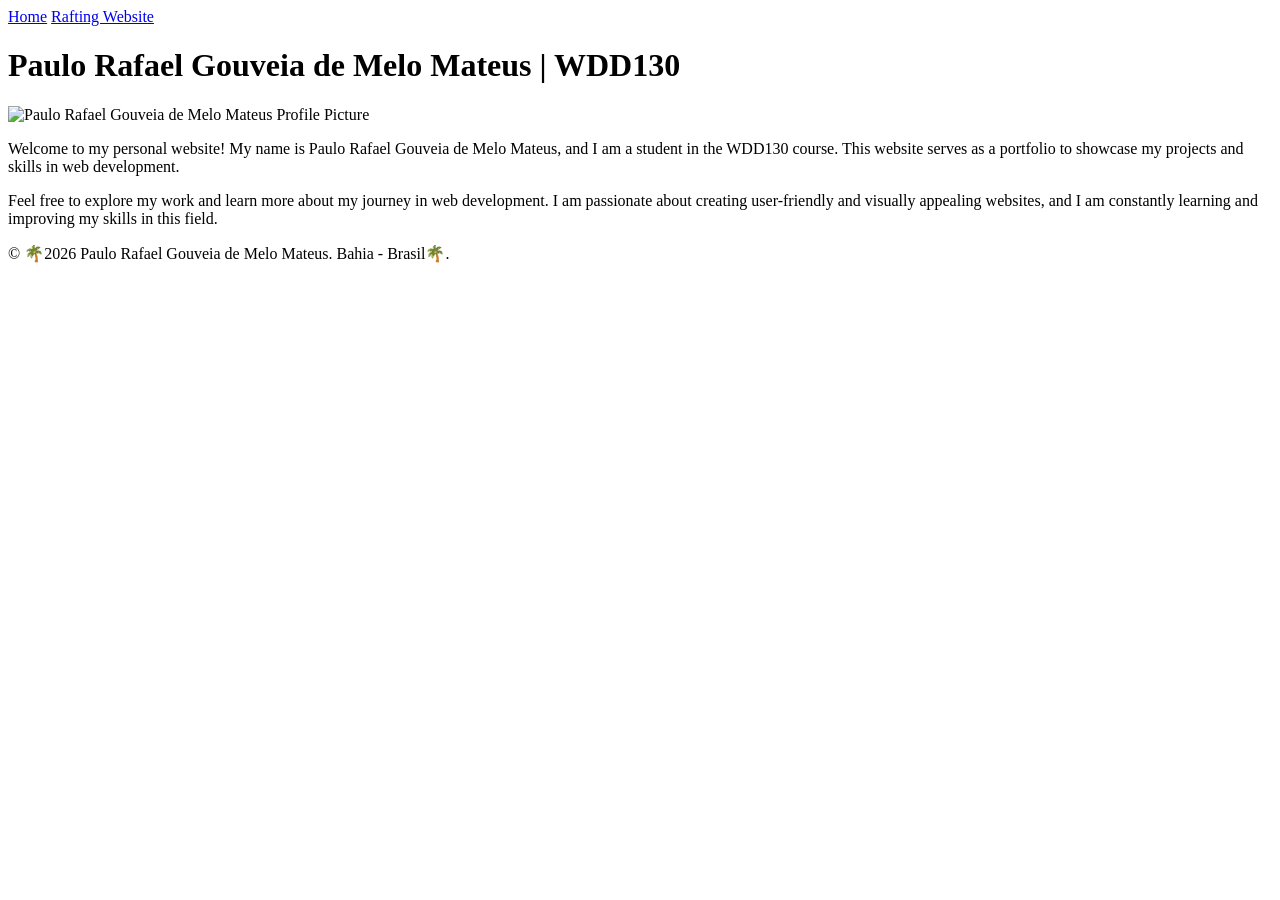
==== index.html @ e42f0f4e "Add index.html" ====
<!doctype html>
<html lang="en">
<head>
  <meta charset="utf-8">
  <meta name="viewport" content="width=device-width, initial-scale=1">
  <title>Paulo Rafael Gouveia de Melo Mateus | WDD130 </title>
  <link rel="stylesheet" href="styles.css">
</head>
<NAV>
    <a href="#">Home</a>
    <a href="#">Rafting Website</a>
</NAV>
<HEADER></HEADER>
<MAIN>
    <h1>Paulo Rafael Gouveia de Melo Mateus | WDD130</h1>
    <img src="Images/Profile.jpeg" alt="Paulo Rafael Gouveia de Melo Mateus Profile Picture" width="300">
    <p>Welcome to my personal website! My name is Paulo Rafael Gouveia de Melo Mateus, and I am a student in the WDD130 course. This website serves as a portfolio to showcase my projects and skills in web development.</p>
    <p>Feel free to explore my work and learn more about my journey in web development. I am passionate about creating user-friendly and visually appealing websites, and I am constantly learning and improving my skills in this field.</p>   
</MAIN>
<FOOTER>
    <p>&copy; 🌴2026 Paulo Rafael Gouveia de Melo Mateus. Bahia - Brasil🌴.</p>
</FOOTER>

<body>
  
</body>
</html>
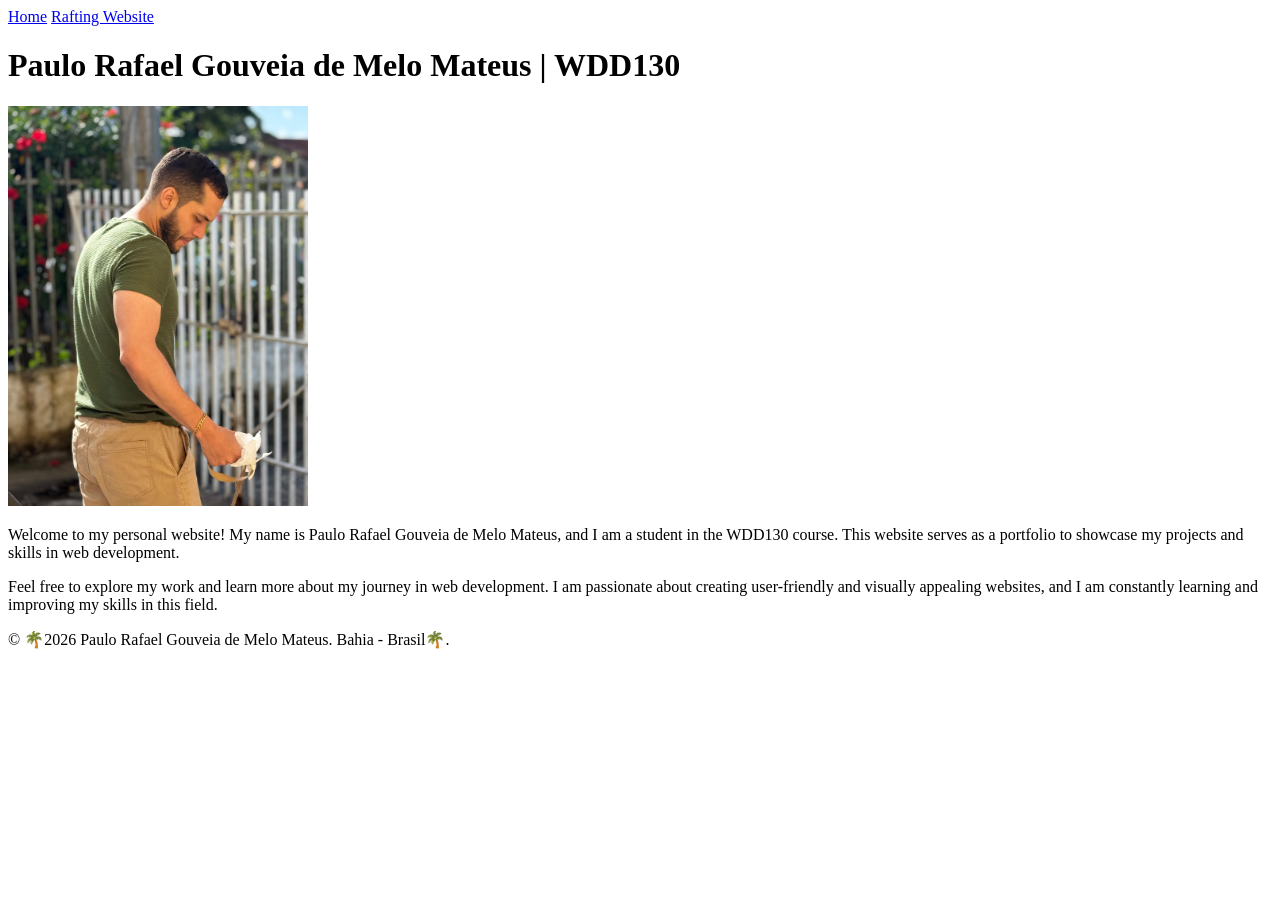
==== commit 6379383e: "Update index.html" ====
--- a/index.html
+++ b/index.html
@@ -4,24 +4,23 @@
   <meta charset="utf-8">
   <meta name="viewport" content="width=device-width, initial-scale=1">
   <title>Paulo Rafael Gouveia de Melo Mateus | WDD130 </title>
-  <link rel="stylesheet" href="styles.css">
+  <link rel="stylesheet" href="Styles/styles.css">
 </head>
-<NAV>
+<body>
+    <header>
+<nav>
     <a href="#">Home</a>
-    <a href="#">Rafting Website</a>
-</NAV>
-<HEADER></HEADER>
-<MAIN>
+    <a href="wwr/">Rafting Website</a>
+</nav>
+    </header>
+<main>
     <h1>Paulo Rafael Gouveia de Melo Mateus | WDD130</h1>
     <img src="Images/Profile.jpeg" alt="Paulo Rafael Gouveia de Melo Mateus Profile Picture" width="300">
     <p>Welcome to my personal website! My name is Paulo Rafael Gouveia de Melo Mateus, and I am a student in the WDD130 course. This website serves as a portfolio to showcase my projects and skills in web development.</p>
     <p>Feel free to explore my work and learn more about my journey in web development. I am passionate about creating user-friendly and visually appealing websites, and I am constantly learning and improving my skills in this field.</p>   
-</MAIN>
-<FOOTER>
+</main>
+<footer>
     <p>&copy; 🌴2026 Paulo Rafael Gouveia de Melo Mateus. Bahia - Brasil🌴.</p>
-</FOOTER>
-
-<body>
-  
+</footer>  
 </body>
 </html>
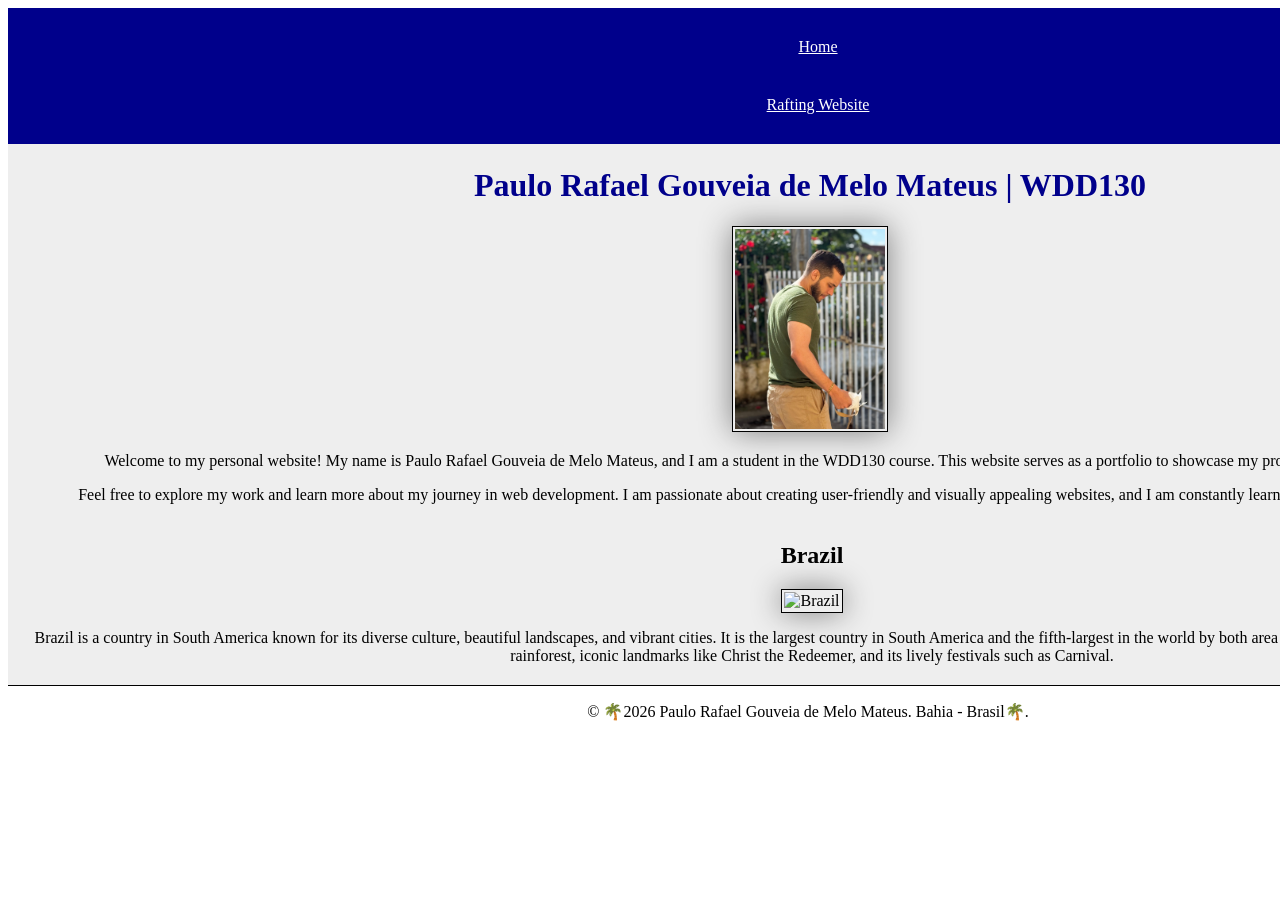
==== commit d3ba6dda: "cd "c:\Users\pawll\OneDrive\Documents\GitHub\wdd130" git add . git commit -m "Commit all changes" gi" ====
--- a/index.html
+++ b/index.html
@@ -1,9 +1,13 @@
 <!doctype html>
+
 <html lang="en">
 <head>
+    
   <meta charset="utf-8">
   <meta name="viewport" content="width=device-width, initial-scale=1">
   <title>Paulo Rafael Gouveia de Melo Mateus | WDD130 </title>
+  <meta name="description" content="WDD130 Personal Website">
+<meta name="author" content="Paulo Rafael Gouveia de Melo Mateus">
   <link rel="stylesheet" href="Styles/styles.css">
 </head>
 <body>
@@ -14,10 +18,16 @@
 </nav>
     </header>
 <main>
+    
     <h1>Paulo Rafael Gouveia de Melo Mateus | WDD130</h1>
     <img src="Images/Profile.jpeg" alt="Paulo Rafael Gouveia de Melo Mateus Profile Picture" width="300">
     <p>Welcome to my personal website! My name is Paulo Rafael Gouveia de Melo Mateus, and I am a student in the WDD130 course. This website serves as a portfolio to showcase my projects and skills in web development.</p>
     <p>Feel free to explore my work and learn more about my journey in web development. I am passionate about creating user-friendly and visually appealing websites, and I am constantly learning and improving my skills in this field.</p>   
+    <aside>
+        <h2>Brazil</h2>
+        <img    src="Images/amanhecer.jpg" alt="Brazil">
+        <p>Brazil is a country in South America known for its diverse culture, beautiful landscapes, and vibrant cities. It is the largest country in South America and the fifth-largest in the world by both area and population. Brazil is famous for its Amazon rainforest, iconic landmarks like Christ the Redeemer, and its lively festivals such as Carnival.</p>
+    </aside>
 </main>
 <footer>
     <p>&copy; 🌴2026 Paulo Rafael Gouveia de Melo Mateus. Bahia - Brasil🌴.</p>
--- a/Styles/styles.css
+++ b/Styles/styles.css
@@ -0,0 +1,64 @@
+nav {
+    background-color: darkblue;
+    padding: 10px;
+    width: 100rem;
+    text-align: center;
+}
+nav a {
+    color: white;
+    display: block;
+    padding: 20px;
+}
+h1 {
+    color: darkblue;
+}
+img     {
+    width: 150px;
+    height: auto;
+    border: 1px solid black;
+    padding: 2px;
+    box-shadow: 0 0 30px gray;
+}
+p {
+    padding: 10px;
+}
+
+main {
+    width: 100rem;
+    margin: top 15px;
+    border: 1px solid rgb(0, 0, 0 / 0.2); /* 1 */
+    padding: 2px;
+    background-color: #eee;
+    text-align: center;
+}
+
+aside {
+    width: 100rem;
+    margin: top 15px;
+    border: 1px solid rgb(0, 0, 0 / 0.2); /* 1 */
+   padding: 2px;
+    background-color: #eee;
+    text-align: center;
+}
+
+aside img {
+    width: 200px;
+    height: auto
+}
+
+main img {
+    width: 150px;
+    height: auto;
+}
+
+p {
+    padding: 0;
+}
+
+footer {
+     width: 100rem;
+   margin: top 15px;
+   border-top: 1px solid #000;
+   text-align: center;
+   
+}
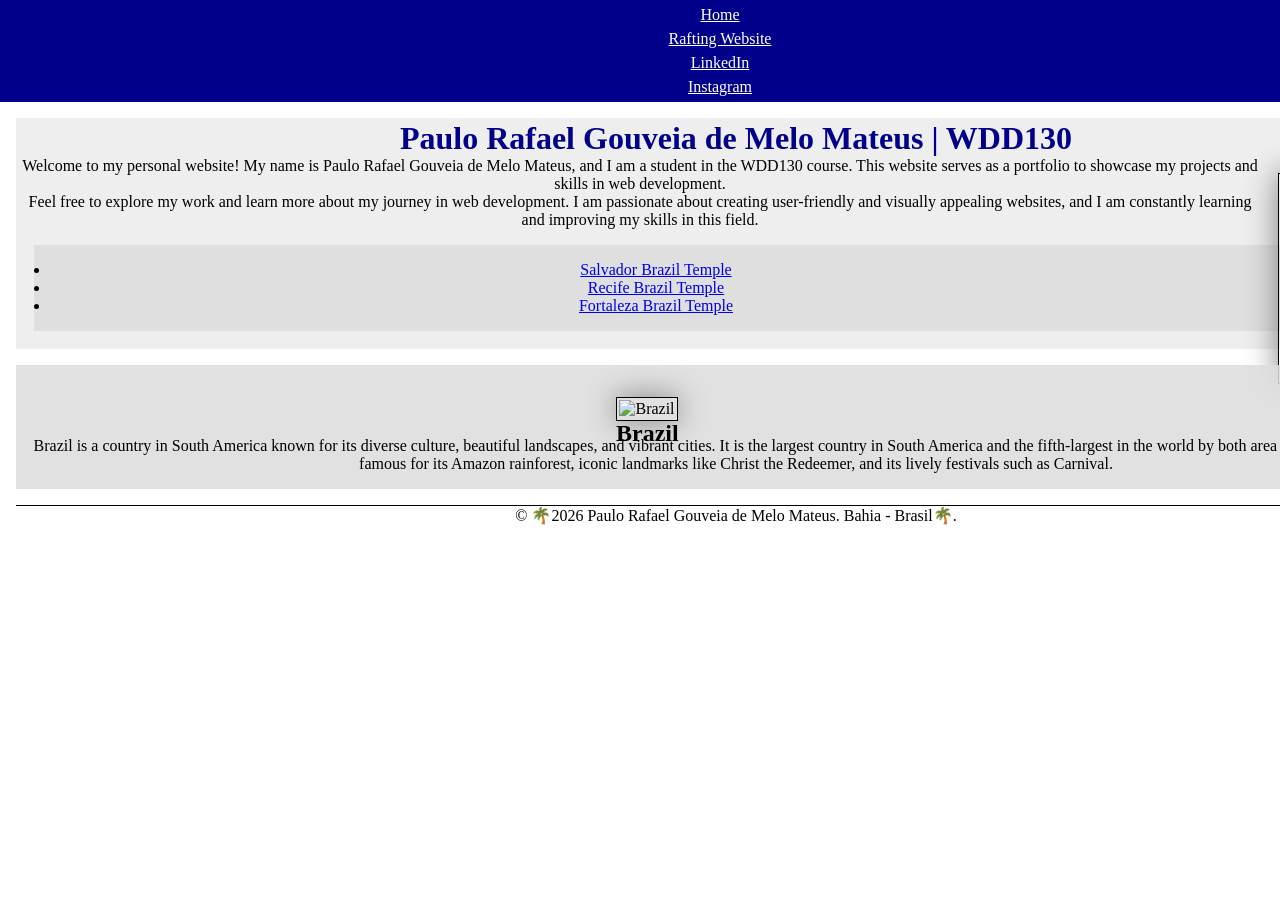
==== commit fb2455e9: "Save all changes" ====
--- a/index.html
+++ b/index.html
@@ -15,6 +15,8 @@
 <nav>
     <a href="#">Home</a>
     <a href="wwr/">Rafting Website</a>
+    <a href="https://www.linkedin.com/in/paulo-rafael-gouveia-de-melo-mateus-b03009340/">LinkedIn</a>
+    <a href="https://www.instagram.com/paulorafaelgouveia/">Instagram</a>
 </nav>
     </header>
 <main>
@@ -23,14 +25,22 @@
     <img src="Images/Profile.jpeg" alt="Paulo Rafael Gouveia de Melo Mateus Profile Picture" width="300">
     <p>Welcome to my personal website! My name is Paulo Rafael Gouveia de Melo Mateus, and I am a student in the WDD130 course. This website serves as a portfolio to showcase my projects and skills in web development.</p>
     <p>Feel free to explore my work and learn more about my journey in web development. I am passionate about creating user-friendly and visually appealing websites, and I am constantly learning and improving my skills in this field.</p>   
-    <aside>
+   
+    <ul class="box">
+        <li><a href="https://www.churchofjesuschrist.org/temples/details/salvador-brazil-temple?lang=eng" target="_blank">Salvador Brazil Temple</a></li>
+        <li><a href="https://www.churchofjesuschrist.org/temples/details/recife-brazil-temple?lang=eng" target="_blank">Recife Brazil Temple</a></li>
+        <li><a href="https://www.churchofjesuschrist.org/temples/details/fortaleza-brazil-temple?lang=eng" target="_blank">Fortaleza Brazil Temple</a></li>
+    </ul>
+</main> 
+<aside class="box">
         <h2>Brazil</h2>
         <img    src="Images/amanhecer.jpg" alt="Brazil">
         <p>Brazil is a country in South America known for its diverse culture, beautiful landscapes, and vibrant cities. It is the largest country in South America and the fifth-largest in the world by both area and population. Brazil is famous for its Amazon rainforest, iconic landmarks like Christ the Redeemer, and its lively festivals such as Carnival.</p>
     </aside>
-</main>
 <footer>
     <p>&copy; 🌴2026 Paulo Rafael Gouveia de Melo Mateus. Bahia - Brasil🌴.</p>
 </footer>  
 </body>
-</html>+</html>
+
+
--- a/Styles/styles.css
+++ b/Styles/styles.css
@@ -1,31 +1,40 @@
+* {
+    margin: 0;
+    padding: 0;
+    box-sizing: border-box;
+}
+
 nav {
     background-color: darkblue;
-    padding: 10px;
-    width: 100rem;
+    padding: 2px;
+    width: 90rem;
     text-align: center;
+    margin: 0;
 }
 nav a {
     color: white;
     display: block;
-    padding: 20px;
+    padding: 2px;
+    margin: 2px;
 }
 h1 {
     color: darkblue;
 }
 img     {
-    width: 150px;
+    width: 90rem;
     height: auto;
     border: 1px solid black;
     padding: 2px;
     box-shadow: 0 0 30px gray;
+    margin: 1rem;
 }
 p {
     padding: 10px;
 }
 
 main {
-    width: 100rem;
-    margin: top 15px;
+    width: 90rem;
+    margin: 1rem;
     border: 1px solid rgb(0, 0, 0 / 0.2); /* 1 */
     padding: 2px;
     background-color: #eee;
@@ -33,22 +42,29 @@
 }
 
 aside {
-    width: 100rem;
-    margin: top 15px;
-    border: 1px solid rgb(0, 0, 0 / 0.2); /* 1 */
-   padding: 2px;
-    background-color: #eee;
+    width: 90rem;
     text-align: center;
+    position: relative;
 }
 
+aside h2 {
+    position: absolute;
+    top: 55px;
+    left: 600px;
+    color: black;
+}
 aside img {
-    width: 200px;
+    width: 50rem;
     height: auto
 }
 
 main img {
-    width: 150px;
+    width: 10rem;
     height: auto;
+    border: 1px solid black;
+    padding: 2px;
+    box-shadow: 0 0 30px gray;
+    float: right;
 }
 
 p {
@@ -56,9 +72,21 @@
 }
 
 footer {
-     width: 100rem;
-   margin: top 15px;
+     width: 90rem;
+   margin: 1rem 0;
    border-top: 1px solid #000;
    text-align: center;
+   margin: 1rem;
    
-}+}
+
+
+/* Class Selectors */
+.box {
+    margin: 1rem;
+    border: 1px solid rgb(0, 0, 0 / 10%);
+    padding: 1rem;
+    background-color: #dddd;
+    color: #000;
+   }
+
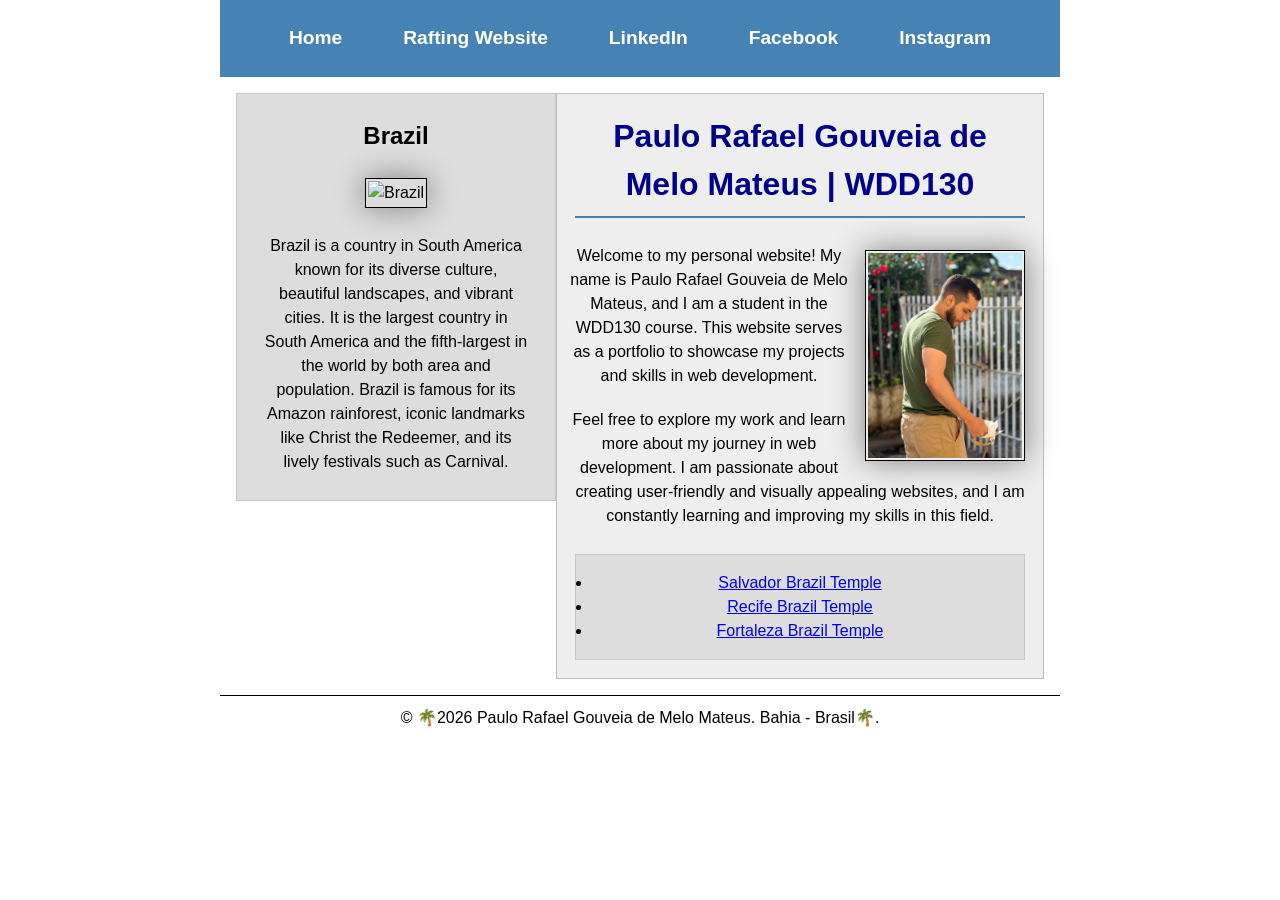
==== commit b0ac4c26: "commit all" ====
--- a/index.html
+++ b/index.html
@@ -1,46 +1,60 @@
 <!doctype html>
 
 <html lang="en">
+
 <head>
-    
-  <meta charset="utf-8">
-  <meta name="viewport" content="width=device-width, initial-scale=1">
-  <title>Paulo Rafael Gouveia de Melo Mateus | WDD130 </title>
-  <meta name="description" content="WDD130 Personal Website">
-<meta name="author" content="Paulo Rafael Gouveia de Melo Mateus">
-  <link rel="stylesheet" href="Styles/styles.css">
+
+    <meta charset="utf-8">
+    <meta name="viewport" content="width=device-width, initial-scale=1">
+    <title>Paulo Rafael Gouveia de Melo Mateus | WDD130 </title>
+    <meta name="description" content="WDD130 Personal Website">
+    <meta name="author" content="Paulo Rafael Gouveia de Melo Mateus">
+    <link rel="stylesheet" href="Styles/styles.css">
 </head>
+
 <body>
     <header>
-<nav>
-    <a href="#">Home</a>
-    <a href="wwr/">Rafting Website</a>
-    <a href="https://www.linkedin.com/in/paulo-rafael-gouveia-de-melo-mateus-b03009340/">LinkedIn</a>
-    <a href="https://www.instagram.com/paulorafaelgouveia/">Instagram</a>
-</nav>
+        <nav>
+            <a href="#">Home</a>
+            <a href="wwr/">Rafting Website</a>
+            <a href="https://www.linkedin.com/in/paulo-rafael-gouveia-de-melo-mateus-b03009340/">LinkedIn</a>
+            <a href="https://www.facebook.com/paulorafael.gouveia/">Facebook</a>
+            <a href="https://www.instagram.com/paulorafaelgouveia/">Instagram</a>
+        </nav>
     </header>
-<main>
-    
-    <h1>Paulo Rafael Gouveia de Melo Mateus | WDD130</h1>
-    <img src="Images/Profile.jpeg" alt="Paulo Rafael Gouveia de Melo Mateus Profile Picture" width="300">
-    <p>Welcome to my personal website! My name is Paulo Rafael Gouveia de Melo Mateus, and I am a student in the WDD130 course. This website serves as a portfolio to showcase my projects and skills in web development.</p>
-    <p>Feel free to explore my work and learn more about my journey in web development. I am passionate about creating user-friendly and visually appealing websites, and I am constantly learning and improving my skills in this field.</p>   
-   
-    <ul class="box">
-        <li><a href="https://www.churchofjesuschrist.org/temples/details/salvador-brazil-temple?lang=eng" target="_blank">Salvador Brazil Temple</a></li>
-        <li><a href="https://www.churchofjesuschrist.org/temples/details/recife-brazil-temple?lang=eng" target="_blank">Recife Brazil Temple</a></li>
-        <li><a href="https://www.churchofjesuschrist.org/temples/details/fortaleza-brazil-temple?lang=eng" target="_blank">Fortaleza Brazil Temple</a></li>
-    </ul>
-</main> 
-<aside class="box">
-        <h2>Brazil</h2>
-        <img    src="Images/amanhecer.jpg" alt="Brazil">
-        <p>Brazil is a country in South America known for its diverse culture, beautiful landscapes, and vibrant cities. It is the largest country in South America and the fifth-largest in the world by both area and population. Brazil is famous for its Amazon rainforest, iconic landmarks like Christ the Redeemer, and its lively festivals such as Carnival.</p>
-    </aside>
-<footer>
-    <p>&copy; 🌴2026 Paulo Rafael Gouveia de Melo Mateus. Bahia - Brasil🌴.</p>
-</footer>  
+    <div class="grid">
+        <main>
+
+            <h1>Paulo Rafael Gouveia de Melo Mateus | WDD130</h1>
+            <img src="Images/Profile.jpeg" alt="Paulo Rafael Gouveia de Melo Mateus Profile Picture" width="300">
+            <p>Welcome to my personal website! My name is Paulo Rafael Gouveia de Melo Mateus, and I am a student in the
+                WDD130 course. This website serves as a portfolio to showcase my projects and skills in web development.
+            </p>
+            <p>Feel free to explore my work and learn more about my journey in web development. I am passionate about
+                creating user-friendly and visually appealing websites, and I am constantly learning and improving my
+                skills in this field.</p>
+
+            <ul class="box">
+                <li><a href="https://www.churchofjesuschrist.org/temples/details/salvador-brazil-temple?lang=eng"
+                        target="_blank">Salvador Brazil Temple</a></li>
+                <li><a href="https://www.churchofjesuschrist.org/temples/details/recife-brazil-temple?lang=eng"
+                        target="_blank">Recife Brazil Temple</a></li>
+                <li><a href="https://www.churchofjesuschrist.org/temples/details/fortaleza-brazil-temple?lang=eng"
+                        target="_blank">Fortaleza Brazil Temple</a></li>
+            </ul>
+        </main>
+        <aside class="box">
+            <h2>Brazil</h2>
+            <img src="Images/amanhecer.jpg" alt="Brazil">
+            <p>Brazil is a country in South America known for its diverse culture, beautiful landscapes, and vibrant
+                cities. It is the largest country in South America and the fifth-largest in the world by both area and
+                population. Brazil is famous for its Amazon rainforest, iconic landmarks like Christ the Redeemer, and
+                its lively festivals such as Carnival.</p>
+        </aside>
+    </div>
+    <footer>
+        <p>&copy; 🌴2026 Paulo Rafael Gouveia de Melo Mateus. Bahia - Brasil🌴.</p>
+    </footer>
 </body>
-</html>
 
-
+</html>
--- a/Styles/styles.css
+++ b/Styles/styles.css
@@ -4,58 +4,76 @@
     box-sizing: border-box;
 }
 
+body {
+    font-family: Arial, sans-serif;
+    line-height: 1.5;
+}
+
 nav {
-    background-color: darkblue;
-    padding: 2px;
-    width: 90rem;
-    text-align: center;
-    margin: 0;
+    background-color: steelblue;
+    padding: 1rem;
+    display: flex;
+    justify-content: space-evenly;
+    align-items: center;
 }
+
 nav a {
-    color: white;
     display: block;
-    padding: 2px;
-    margin: 2px;
+    padding: 0.5rem;
+    text-decoration: none;
+    font-size: 1.2rem;
+    font-weight: 700;
+    color: #fff;
 }
+
 h1 {
     color: darkblue;
+    border-bottom: 2px solid steelblue;
+    margin: 1rem;
+    text-align: center;
+    padding-bottom: 0.5rem;
 }
-img     {
-    width: 90rem;
+
+img {
+    width: 100%;
+    max-width: 100%;
     height: auto;
     border: 1px solid black;
     padding: 2px;
     box-shadow: 0 0 30px gray;
     margin: 1rem;
 }
+
 p {
     padding: 10px;
 }
 
 main {
-    width: 90rem;
+    grid-column: 2 / 3;
     margin: 1rem;
-    border: 1px solid rgb(0, 0, 0 / 0.2); /* 1 */
+    border: 1px solid rgba(0, 0, 0, 0.2);
     padding: 2px;
     background-color: #eee;
     text-align: center;
 }
 
 aside {
-    width: 90rem;
+    width: 100%;
     text-align: center;
     position: relative;
+    margin: 1rem;
+    grid-column: 1 / 2;
+    grid-row: 1 / 2;
 }
 
 aside h2 {
-    position: absolute;
-    top: 55px;
-    left: 600px;
     color: black;
+    margin: 0.5rem 0;
 }
+
 aside img {
-    width: 50rem;
-    height: auto
+    width: 100%;
+    height: auto;
 }
 
 main img {
@@ -67,26 +85,29 @@
     float: right;
 }
 
-p {
-    padding: 0;
+footer {
+    margin: 1rem 0;
+    border-top: 1px solid #000;
+    text-align: center;
 }
 
-footer {
-     width: 90rem;
-   margin: 1rem 0;
-   border-top: 1px solid #000;
-   text-align: center;
-   margin: 1rem;
-   
+.box {
+    margin: 1rem;
+    border: 1px solid rgba(0, 0, 0, 0.1);
+    padding: 1rem;
+    background-color: #ddd;
+    color: #000;
 }
 
+header,
+.grid,
+footer {
+    max-width: 840px;
+    margin: 0 auto;
+}
 
-/* Class Selectors */
-.box {
-    margin: 1rem;
-    border: 1px solid rgb(0, 0, 0 / 10%);
-    padding: 1rem;
-    background-color: #dddd;
-    color: #000;
-   }
-
+.grid {
+    display: grid;
+    grid-template-columns: 20rem 1fr;
+    align-items: start;
+}
